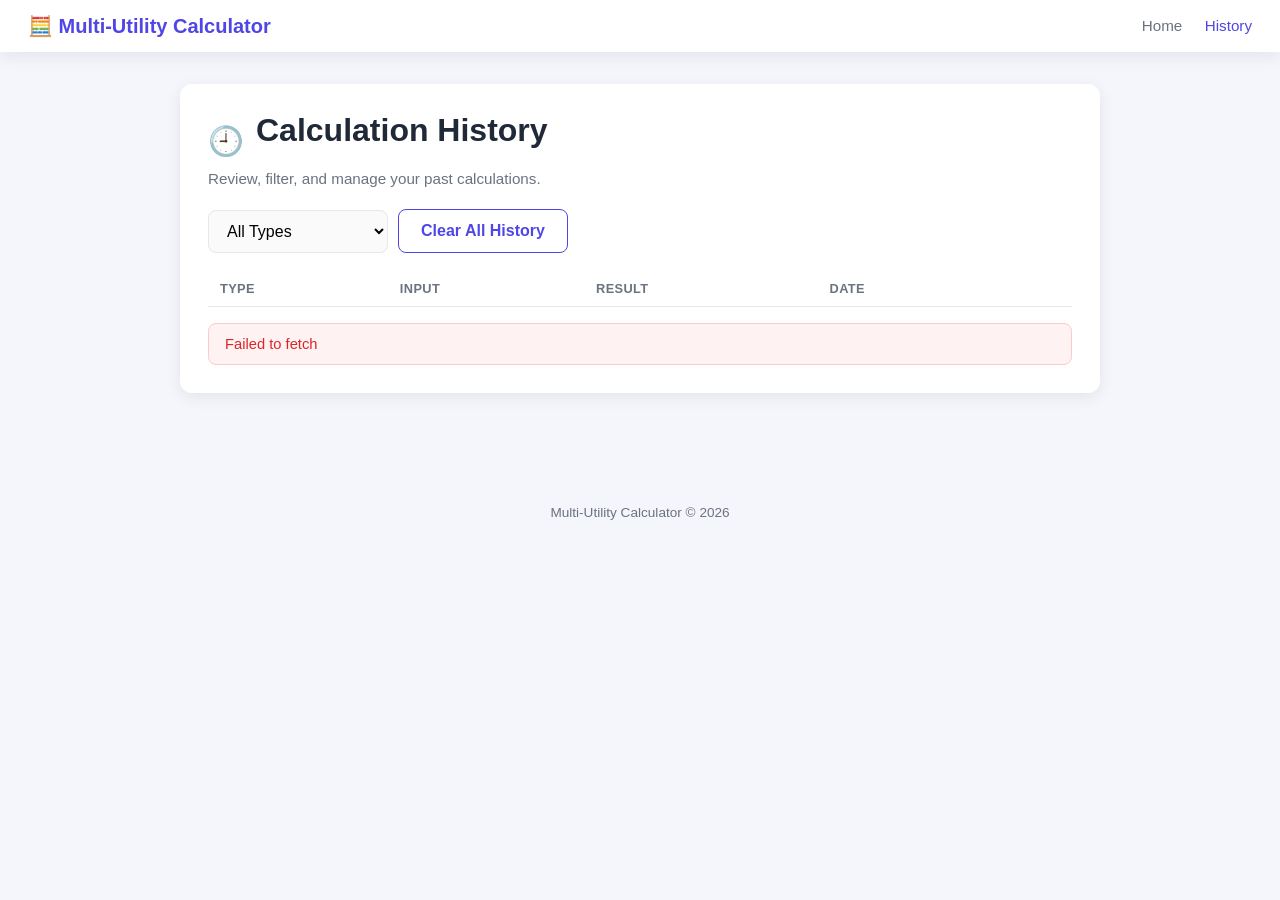
==== frontend/pages/history.html @ 958bb6d9 "Initial commit" ====
<!DOCTYPE html>
<html lang="en">
<head>
    <meta charset="UTF-8">
    <meta name="viewport" content="width=device-width, initial-scale=1.0">
    <title>History | Multi-Utility Calculator</title>
    <link rel="stylesheet" href="../css/style.css">
    <link rel="stylesheet" href="../css/calculator.css">
</head>
<body>
    <div class="navbar">
        <a class="brand" href="../index.html">🧮 Multi-Utility Calculator</a>
        <nav>
            <a href="../index.html">Home</a>
            <a href="history.html" class="active">History</a>
        </nav>
    </div>

    <div class="container">
        <div class="card">
            <div class="calc-header">
                <span class="icon">🕘</span>
                <h1>Calculation History</h1>
            </div>
            <p class="calc-subtitle">Review, filter, and manage your past calculations.</p>

            <div class="filter-bar">
                <select id="filter-type">
                    <option value="">All Types</option>
                    <option value="BASIC">Basic</option>
                    <option value="BMI">BMI</option>
                    <option value="AGE">Age</option>
                    <option value="EMI">EMI</option>
                    <option value="GST">GST</option>
                    <option value="PERCENTAGE">Percentage</option>
                    <option value="DISCOUNT">Discount</option>
                </select>
                <button id="clear-all-btn" class="secondary">Clear All History</button>
            </div>

            <table class="history-table">
                <thead>
                    <tr>
                        <th>Type</th>
                        <th>Input</th>
                        <th>Result</th>
                        <th>Date</th>
                        <th></th>
                    </tr>
                </thead>
                <tbody id="history-body"></tbody>
            </table>

            <div id="empty-state" class="empty-state" style="display:none;">
                No calculations yet. Try one of the calculators!
            </div>

            <div id="error-box" class="error-box"></div>
        </div>
    </div>

    <footer>Multi-Utility Calculator &copy; 2026</footer>

    <script src="../js/api.js"></script>
    <script src="../js/history.js"></script>
</body>
</html>
---- frontend/css/style.css ----
:root {
    --primary: #4f46e5;
    --primary-dark: #4338ca;
    --secondary: #06b6d4;
    --bg: #f5f6fb;
    --surface: #ffffff;
    --text: #1f2937;
    --text-muted: #6b7280;
    --border: #e5e7eb;
    --success: #16a34a;
    --error: #dc2626;
    --radius: 12px;
    --shadow: 0 4px 16px rgba(17, 24, 39, 0.08);
}

* {
    box-sizing: border-box;
}

body {
    margin: 0;
    font-family: 'Segoe UI', Roboto, Helvetica, Arial, sans-serif;
    background: var(--bg);
    color: var(--text);
    min-height: 100vh;
}

a {
    color: inherit;
    text-decoration: none;
}

.navbar {
    display: flex;
    align-items: center;
    justify-content: space-between;
    background: var(--surface);
    padding: 14px 28px;
    box-shadow: var(--shadow);
    position: sticky;
    top: 0;
    z-index: 10;
}

.navbar .brand {
    display: flex;
    align-items: center;
    gap: 10px;
    font-weight: 700;
    font-size: 1.25rem;
    color: var(--primary);
}

.navbar .brand img {
    width: 32px;
    height: 32px;
}

.navbar nav a {
    margin-left: 18px;
    color: var(--text-muted);
    font-weight: 500;
    font-size: 0.95rem;
    transition: color 0.2s;
}

.navbar nav a:hover,
.navbar nav a.active {
    color: var(--primary);
}

.container {
    max-width: 960px;
    margin: 0 auto;
    padding: 32px 20px 64px;
}

.card {
    background: var(--surface);
    border-radius: var(--radius);
    box-shadow: var(--shadow);
    padding: 28px;
    margin-bottom: 24px;
}

.card h1, .card h2 {
    margin-top: 0;
}

.form-group {
    margin-bottom: 18px;
}

label {
    display: block;
    font-weight: 600;
    font-size: 0.9rem;
    margin-bottom: 6px;
    color: var(--text);
}

input, select {
    width: 100%;
    padding: 11px 14px;
    border: 1px solid var(--border);
    border-radius: 8px;
    font-size: 1rem;
    background: #fafafa;
    transition: border-color 0.2s, box-shadow 0.2s;
}

input:focus, select:focus {
    outline: none;
    border-color: var(--primary);
    box-shadow: 0 0 0 3px rgba(79, 70, 229, 0.15);
    background: #fff;
}

button, .btn {
    display: inline-block;
    background: var(--primary);
    color: #fff;
    border: none;
    padding: 12px 22px;
    border-radius: 8px;
    font-size: 1rem;
    font-weight: 600;
    cursor: pointer;
    transition: background 0.2s, transform 0.1s;
}

button:hover, .btn:hover {
    background: var(--primary-dark);
}

button:active {
    transform: scale(0.98);
}

button.secondary {
    background: transparent;
    color: var(--primary);
    border: 1.5px solid var(--primary);
}

button.secondary:hover {
    background: rgba(79, 70, 229, 0.08);
}

.btn-row {
    display: flex;
    gap: 12px;
    flex-wrap: wrap;
}

.result-box {
    margin-top: 20px;
    padding: 18px 20px;
    border-radius: var(--radius);
    background: #eef2ff;
    border: 1px solid #c7d2fe;
    display: none;
}

.result-box.show {
    display: block;
}

.result-box .result-row {
    display: flex;
    justify-content: space-between;
    padding: 6px 0;
    font-size: 1rem;
}

.result-box .result-row .label {
    color: var(--text-muted);
}

.result-box .result-row .value {
    font-weight: 700;
    color: var(--primary-dark);
}

.error-box {
    margin-top: 16px;
    padding: 12px 16px;
    border-radius: 8px;
    background: #fef2f2;
    border: 1px solid #fecaca;
    color: var(--error);
    display: none;
    font-size: 0.92rem;
}

.error-box.show {
    display: block;
}

.grid {
    display: grid;
    grid-template-columns: repeat(auto-fit, minmax(220px, 1fr));
    gap: 18px;
}

.tool-card {
    background: var(--surface);
    border-radius: var(--radius);
    box-shadow: var(--shadow);
    padding: 24px;
    text-align: center;
    transition: transform 0.15s, box-shadow 0.15s;
    cursor: pointer;
}

.tool-card:hover {
    transform: translateY(-4px);
    box-shadow: 0 10px 24px rgba(17, 24, 39, 0.12);
}

.tool-card .icon {
    font-size: 2.2rem;
    margin-bottom: 10px;
}

.tool-card h3 {
    margin: 0 0 6px;
}

.tool-card p {
    margin: 0;
    color: var(--text-muted);
    font-size: 0.88rem;
}

footer {
    text-align: center;
    padding: 24px;
    color: var(--text-muted);
    font-size: 0.85rem;
}

.radio-group {
    display: flex;
    gap: 14px;
    flex-wrap: wrap;
}

.radio-group label {
    display: flex;
    align-items: center;
    gap: 6px;
    font-weight: 500;
    cursor: pointer;
}

.radio-group input {
    width: auto;
}
---- frontend/css/calculator.css ----
.calc-header {
    display: flex;
    align-items: center;
    gap: 12px;
    margin-bottom: 6px;
}

.calc-header .icon {
    font-size: 1.8rem;
}

.calc-subtitle {
    color: var(--text-muted);
    margin-top: -6px;
    margin-bottom: 22px;
    font-size: 0.95rem;
}

.two-col {
    display: grid;
    grid-template-columns: 1fr 1fr;
    gap: 16px;
}

@media (max-width: 560px) {
    .two-col {
        grid-template-columns: 1fr;
    }
}

.badge {
    display: inline-block;
    padding: 4px 12px;
    border-radius: 999px;
    font-size: 0.8rem;
    font-weight: 700;
}

.badge.normal { background: #dcfce7; color: #16a34a; }
.badge.under { background: #fef9c3; color: #a16207; }
.badge.over { background: #fed7aa; color: #c2410c; }
.badge.obese { background: #fecaca; color: #dc2626; }

.history-table {
    width: 100%;
    border-collapse: collapse;
}

.history-table th, .history-table td {
    text-align: left;
    padding: 10px 12px;
    border-bottom: 1px solid var(--border);
    font-size: 0.9rem;
}

.history-table th {
    color: var(--text-muted);
    font-weight: 600;
    font-size: 0.8rem;
    text-transform: uppercase;
    letter-spacing: 0.03em;
}

.history-table .type-tag {
    display: inline-block;
    padding: 3px 10px;
    border-radius: 999px;
    background: #eef2ff;
    color: var(--primary-dark);
    font-size: 0.75rem;
    font-weight: 700;
}

.history-table .del-btn {
    background: transparent;
    color: var(--error);
    border: none;
    padding: 4px 8px;
    font-size: 0.85rem;
    cursor: pointer;
}

.history-table .del-btn:hover {
    text-decoration: underline;
}

.filter-bar {
    display: flex;
    gap: 10px;
    margin-bottom: 18px;
    flex-wrap: wrap;
    align-items: center;
}

.filter-bar select {
    width: auto;
    min-width: 180px;
}

.empty-state {
    text-align: center;
    padding: 40px 20px;
    color: var(--text-muted);
}
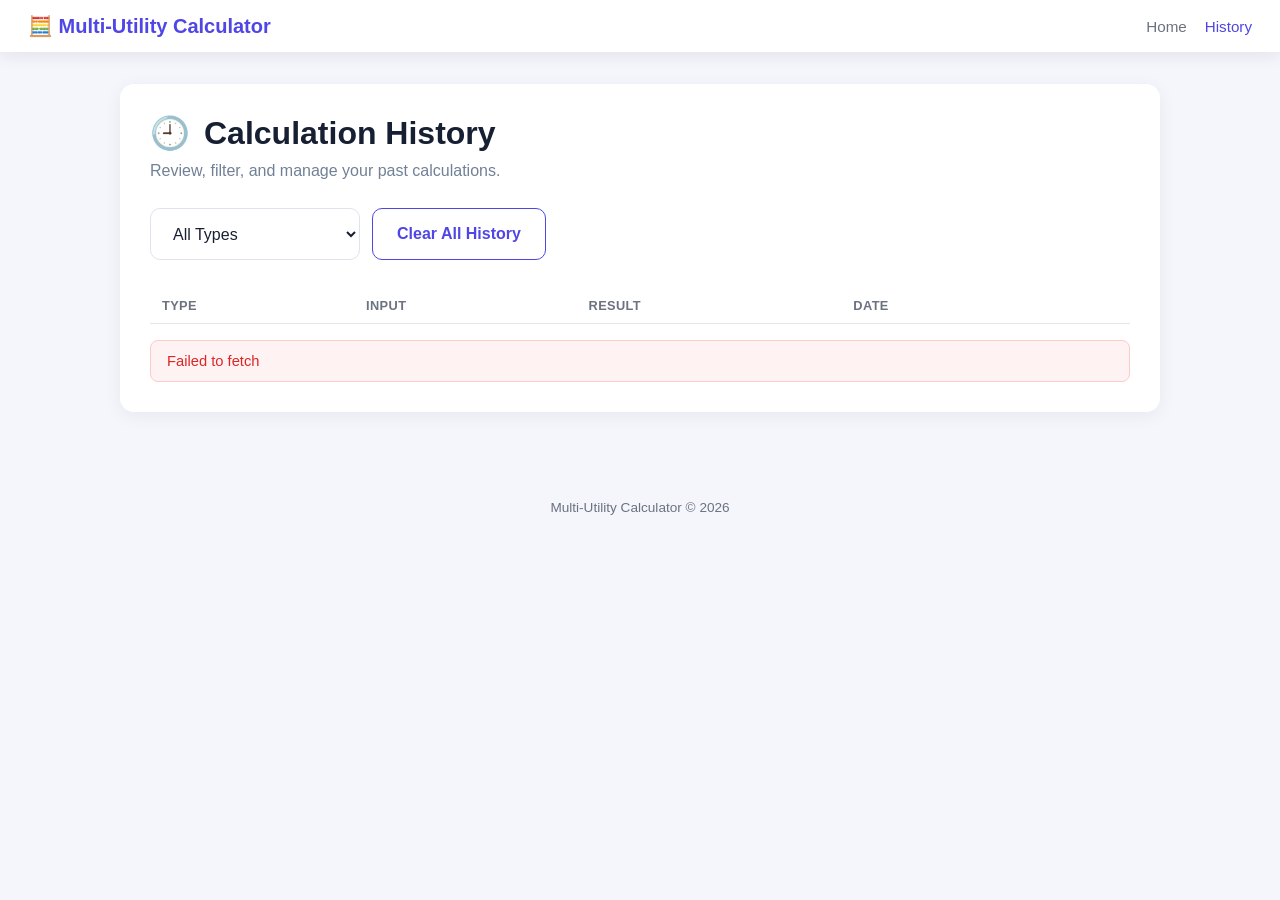
==== commit ef52d47c: "Update history page design" ====
--- a/frontend/pages/history.html
+++ b/frontend/pages/history.html
@@ -3,28 +3,53 @@
 <head>
     <meta charset="UTF-8">
     <meta name="viewport" content="width=device-width, initial-scale=1.0">
+
     <title>History | Multi-Utility Calculator</title>
+
     <link rel="stylesheet" href="../css/style.css">
     <link rel="stylesheet" href="../css/calculator.css">
 </head>
+
 <body>
+
+    <!-- ================= NAVBAR ================= -->
     <div class="navbar">
-        <a class="brand" href="../index.html">🧮 Multi-Utility Calculator</a>
+
+        <a class="brand" href="../index.html">
+            🧮 Multi-Utility Calculator
+        </a>
+
         <nav>
             <a href="../index.html">Home</a>
             <a href="history.html" class="active">History</a>
         </nav>
+
     </div>
 
-    <div class="container">
-        <div class="card">
-            <div class="calc-header">
-                <span class="icon">🕘</span>
-                <h1>Calculation History</h1>
+
+    <!-- ================= MAIN CONTENT ================= -->
+    <main class="container">
+
+        <section class="history-card">
+
+            <!-- History Header -->
+            <div class="history-header">
+
+                <h1 class="history-title">
+                    <span class="history-icon">🕘</span>
+                    Calculation History
+                </h1>
+
+                <p class="history-subtitle">
+                    Review, filter, and manage your past calculations.
+                </p>
+
             </div>
-            <p class="calc-subtitle">Review, filter, and manage your past calculations.</p>
 
-            <div class="filter-bar">
+
+            <!-- Filter Controls -->
+            <div class="history-controls">
+
                 <select id="filter-type">
                     <option value="">All Types</option>
                     <option value="BASIC">Basic</option>
@@ -35,33 +60,80 @@
                     <option value="PERCENTAGE">Percentage</option>
                     <option value="DISCOUNT">Discount</option>
                 </select>
-                <button id="clear-all-btn" class="secondary">Clear All History</button>
+
+                <button
+                    type="button"
+                    id="clear-all-btn"
+                    class="clear-history-btn">
+                    Clear All History
+                </button>
+
             </div>
 
-            <table class="history-table">
-                <thead>
-                    <tr>
-                        <th>Type</th>
-                        <th>Input</th>
-                        <th>Result</th>
-                        <th>Date</th>
-                        <th></th>
-                    </tr>
-                </thead>
-                <tbody id="history-body"></tbody>
-            </table>
 
-            <div id="empty-state" class="empty-state" style="display:none;">
-                No calculations yet. Try one of the calculators!
+            <!-- History Table -->
+            <div class="history-table-wrapper">
+
+                <table class="history-table">
+
+                    <thead>
+                        <tr>
+                            <th>Type</th>
+                            <th>Input</th>
+                            <th>Result</th>
+                            <th>Date</th>
+                            <th></th>
+                        </tr>
+                    </thead>
+
+                    <tbody id="history-body">
+                        <!-- history.js inserts rows here -->
+                    </tbody>
+
+                </table>
+
             </div>
 
-            <div id="error-box" class="error-box"></div>
-        </div>
-    </div>
 
-    <footer>Multi-Utility Calculator &copy; 2026</footer>
+            <!-- Empty State -->
+            <div
+                id="empty-state"
+                class="empty-history"
+                style="display: none;">
 
+                <div class="empty-history-icon">
+                    🕘
+                </div>
+
+                <h3>No calculations yet</h3>
+
+                <p>
+                    Try one of the calculators to see your history here.
+                </p>
+
+            </div>
+
+
+            <!-- Error -->
+            <div
+                id="error-box"
+                class="error-box">
+            </div>
+
+        </section>
+
+    </main>
+
+
+    <!-- ================= FOOTER ================= -->
+    <footer>
+        Multi-Utility Calculator &copy; 2026
+    </footer>
+
+
+    <!-- ================= JAVASCRIPT ================= -->
     <script src="../js/api.js"></script>
     <script src="../js/history.js"></script>
+
 </body>
-</html>
+</html>
--- a/frontend/css/style.css
+++ b/frontend/css/style.css
@@ -1,53 +1,105 @@
+/* =========================================
+   ROOT VARIABLES
+   ========================================= */
+
 :root {
     --primary: #4f46e5;
     --primary-dark: #4338ca;
     --secondary: #06b6d4;
+
     --bg: #f5f6fb;
     --surface: #ffffff;
+
     --text: #1f2937;
     --text-muted: #6b7280;
+
     --border: #e5e7eb;
+
     --success: #16a34a;
     --error: #dc2626;
+
     --radius: 12px;
+
     --shadow: 0 4px 16px rgba(17, 24, 39, 0.08);
 }
+
+
+/* =========================================
+   RESET
+   ========================================= */
 
 * {
     box-sizing: border-box;
 }
 
+html {
+    scroll-behavior: smooth;
+}
+
 body {
     margin: 0;
-    font-family: 'Segoe UI', Roboto, Helvetica, Arial, sans-serif;
+
+    font-family:
+        'Segoe UI',
+        Roboto,
+        Helvetica,
+        Arial,
+        sans-serif;
+
     background: var(--bg);
+
     color: var(--text);
+
     min-height: 100vh;
 }
+
+
+/* =========================================
+   LINKS
+   ========================================= */
 
 a {
     color: inherit;
     text-decoration: none;
 }
 
+
+/* =========================================
+   NAVBAR
+   ========================================= */
+
 .navbar {
     display: flex;
+
     align-items: center;
     justify-content: space-between;
+
     background: var(--surface);
+
     padding: 14px 28px;
+
     box-shadow: var(--shadow);
+
     position: sticky;
     top: 0;
-    z-index: 10;
-}
+
+    z-index: 100;
+}
+
+
+/* Brand */
 
 .navbar .brand {
     display: flex;
+
     align-items: center;
+
     gap: 10px;
+
     font-weight: 700;
+
     font-size: 1.25rem;
+
     color: var(--primary);
 }
 
@@ -56,12 +108,25 @@
     height: 32px;
 }
 
+
+/* Navigation */
+
+.navbar nav {
+    display: flex;
+
+    align-items: center;
+}
+
 .navbar nav a {
     margin-left: 18px;
+
     color: var(--text-muted);
+
     font-weight: 500;
+
     font-size: 0.95rem;
-    transition: color 0.2s;
+
+    transition: color 0.2s ease;
 }
 
 .navbar nav a:hover,
@@ -69,23 +134,45 @@
     color: var(--primary);
 }
 
+
+/* =========================================
+   MAIN CONTAINER
+   ========================================= */
+
 .container {
-    max-width: 960px;
+    max-width: 1080px;
+
     margin: 0 auto;
+
     padding: 32px 20px 64px;
 }
+
+
+/* =========================================
+   GENERAL CARD
+   ========================================= */
 
 .card {
     background: var(--surface);
+
     border-radius: var(--radius);
+
     box-shadow: var(--shadow);
+
     padding: 28px;
+
     margin-bottom: 24px;
 }
 
-.card h1, .card h2 {
+.card h1,
+.card h2 {
     margin-top: 0;
 }
+
+
+/* =========================================
+   FORMS
+   ========================================= */
 
 .form-group {
     margin-bottom: 18px;
@@ -93,43 +180,79 @@
 
 label {
     display: block;
+
     font-weight: 600;
+
     font-size: 0.9rem;
+
     margin-bottom: 6px;
+
     color: var(--text);
 }
 
-input, select {
+input,
+select {
     width: 100%;
+
     padding: 11px 14px;
+
     border: 1px solid var(--border);
+
     border-radius: 8px;
+
     font-size: 1rem;
+
     background: #fafafa;
-    transition: border-color 0.2s, box-shadow 0.2s;
-}
-
-input:focus, select:focus {
+
+    transition:
+        border-color 0.2s,
+        box-shadow 0.2s;
+}
+
+input:focus,
+select:focus {
     outline: none;
+
     border-color: var(--primary);
-    box-shadow: 0 0 0 3px rgba(79, 70, 229, 0.15);
-    background: #fff;
-}
-
-button, .btn {
+
+    box-shadow:
+        0 0 0 3px rgba(79, 70, 229, 0.15);
+
+    background: #ffffff;
+}
+
+
+/* =========================================
+   BUTTONS
+   ========================================= */
+
+button,
+.btn {
     display: inline-block;
+
     background: var(--primary);
-    color: #fff;
+
+    color: #ffffff;
+
     border: none;
+
     padding: 12px 22px;
+
     border-radius: 8px;
+
     font-size: 1rem;
+
     font-weight: 600;
+
     cursor: pointer;
-    transition: background 0.2s, transform 0.1s;
-}
-
-button:hover, .btn:hover {
+
+    transition:
+        background 0.2s,
+        transform 0.1s;
+}
+
+button:hover,
+.btn:hover {
     background: var(--primary-dark);
 }
 
@@ -139,7 +262,9 @@
 
 button.secondary {
     background: transparent;
+
     color: var(--primary);
+
     border: 1.5px solid var(--primary);
 }
 
@@ -147,18 +272,35 @@
     background: rgba(79, 70, 229, 0.08);
 }
 
+
+/* =========================================
+   BUTTON ROW
+   ========================================= */
+
 .btn-row {
     display: flex;
+
     gap: 12px;
+
     flex-wrap: wrap;
 }
+
+
+/* =========================================
+   RESULT BOX
+   ========================================= */
 
 .result-box {
     margin-top: 20px;
+
     padding: 18px 20px;
+
     border-radius: var(--radius);
+
     background: #eef2ff;
+
     border: 1px solid #c7d2fe;
+
     display: none;
 }
 
@@ -168,8 +310,11 @@
 
 .result-box .result-row {
     display: flex;
+
     justify-content: space-between;
+
     padding: 6px 0;
+
     font-size: 1rem;
 }
 
@@ -179,17 +324,30 @@
 
 .result-box .result-row .value {
     font-weight: 700;
+
     color: var(--primary-dark);
 }
+
+
+/* =========================================
+   ERROR BOX
+   ========================================= */
 
 .error-box {
     margin-top: 16px;
+
     padding: 12px 16px;
+
     border-radius: 8px;
+
     background: #fef2f2;
+
     border: 1px solid #fecaca;
+
     color: var(--error);
+
     display: none;
+
     font-size: 0.92rem;
 }
 
@@ -197,29 +355,53 @@
     display: block;
 }
 
+
+/* =========================================
+   CALCULATOR GRID
+   ========================================= */
+
 .grid {
     display: grid;
-    grid-template-columns: repeat(auto-fit, minmax(220px, 1fr));
+
+    grid-template-columns:
+        repeat(auto-fit, minmax(220px, 1fr));
+
     gap: 18px;
 }
+
+
+/* =========================================
+   TOOL CARD
+   ========================================= */
 
 .tool-card {
     background: var(--surface);
+
     border-radius: var(--radius);
+
     box-shadow: var(--shadow);
+
     padding: 24px;
+
     text-align: center;
-    transition: transform 0.15s, box-shadow 0.15s;
+
+    transition:
+        transform 0.15s,
+        box-shadow 0.15s;
+
     cursor: pointer;
 }
 
 .tool-card:hover {
     transform: translateY(-4px);
-    box-shadow: 0 10px 24px rgba(17, 24, 39, 0.12);
+
+    box-shadow:
+        0 10px 24px rgba(17, 24, 39, 0.12);
 }
 
 .tool-card .icon {
     font-size: 2.2rem;
+
     margin-bottom: 10px;
 }
 
@@ -229,31 +411,474 @@
 
 .tool-card p {
     margin: 0;
+
     color: var(--text-muted);
+
     font-size: 0.88rem;
 }
+
+
+/* =========================================
+   FOOTER
+   ========================================= */
 
 footer {
     text-align: center;
+
     padding: 24px;
+
     color: var(--text-muted);
+
     font-size: 0.85rem;
 }
+
+
+/* =========================================
+   RADIO GROUP
+   ========================================= */
 
 .radio-group {
     display: flex;
+
     gap: 14px;
+
     flex-wrap: wrap;
 }
 
 .radio-group label {
     display: flex;
+
     align-items: center;
+
     gap: 6px;
+
     font-weight: 500;
+
     cursor: pointer;
 }
 
 .radio-group input {
     width: auto;
 }
+
+
+/* =================================================
+   HISTORY PAGE
+   ================================================= */
+
+
+/* History Main Card */
+
+.history-card {
+    width: 100%;
+
+    background: #ffffff;
+
+    border-radius: 14px;
+
+    padding: 30px;
+
+    box-shadow:
+        0 4px 18px rgba(17, 24, 39, 0.06);
+}
+
+
+/* History Header */
+
+.history-header {
+    margin-bottom: 28px;
+}
+
+.history-title {
+    display: flex;
+
+    align-items: center;
+
+    gap: 14px;
+
+    margin: 0 0 10px;
+
+    font-size: 2rem;
+
+    font-weight: 700;
+
+    color: #172033;
+}
+
+.history-icon {
+    font-size: 2rem;
+}
+
+.history-subtitle {
+    margin: 0;
+
+    color: #718096;
+
+    font-size: 1rem;
+}
+
+
+/* =========================================
+   HISTORY CONTROLS
+   ========================================= */
+
+.history-controls {
+    display: flex;
+
+    align-items: center;
+
+    gap: 12px;
+
+    margin-bottom: 28px;
+
+    flex-wrap: wrap;
+}
+
+.history-controls select {
+    width: 210px;
+
+    height: 52px;
+
+    padding:
+        0 18px;
+
+    background: #ffffff;
+
+    border: 1px solid #dfe3eb;
+
+    border-radius: 10px;
+
+    color: #172033;
+
+    font-size: 1rem;
+
+    cursor: pointer;
+}
+
+
+/* Clear History Button */
+
+.clear-history-btn {
+    height: 52px;
+
+    padding: 0 24px;
+
+    background: #ffffff;
+
+    color: #4f46e5;
+
+    border: 1.5px solid #4f46e5;
+
+    border-radius: 10px;
+
+    font-size: 1rem;
+
+    font-weight: 600;
+
+    cursor: pointer;
+
+    transition:
+        background 0.2s ease,
+        color 0.2s ease;
+}
+
+.clear-history-btn:hover {
+    background: #eef2ff;
+
+    color: #4338ca;
+}
+
+
+/* =========================================
+   HISTORY TABLE
+   ========================================= */
+
+.history-table-wrapper {
+    width: 100%;
+
+    overflow-x: auto;
+}
+
+.history-table {
+    width: 100%;
+
+    min-width: 760px;
+
+    border-collapse: collapse;
+}
+
+
+/* Table Header */
+
+.history-table th {
+    padding: 14px;
+
+    text-align: left;
+
+    color: #64748b;
+
+    font-size: 0.82rem;
+
+    font-weight: 600;
+
+    text-transform: uppercase;
+
+    letter-spacing: 0.04em;
+
+    border-bottom:
+        1px solid #e5e7eb;
+}
+
+
+/* Table Cells */
+
+.history-table td {
+    padding: 18px 14px;
+
+    color: #26344d;
+
+    font-size: 0.92rem;
+
+    vertical-align: middle;
+
+    border-bottom:
+        1px solid #e5e7eb;
+}
+
+
+/* Row Hover */
+
+.history-table tbody tr {
+    transition: background 0.15s ease;
+}
+
+.history-table tbody tr:hover {
+    background: #fafbff;
+}
+
+
+/* =========================================
+   HISTORY TYPE BADGE
+   ========================================= */
+
+.history-type {
+    display: inline-flex;
+
+    align-items: center;
+
+    justify-content: center;
+
+    padding: 5px 12px;
+
+    border-radius: 999px;
+
+    background: #eef2ff;
+
+    color: #4f46e5;
+
+    font-size: 0.78rem;
+
+    font-weight: 700;
+
+    text-transform: uppercase;
+}
+
+
+/* =========================================
+   HISTORY INPUT / RESULT
+   ========================================= */
+
+.history-input,
+.history-result {
+    color: #26344d;
+
+    word-break: break-word;
+}
+
+.history-result {
+    font-weight: 500;
+}
+
+
+/* =========================================
+   HISTORY DATE
+   ========================================= */
+
+.history-date {
+    color: #26344d;
+
+    line-height: 1.5;
+
+    white-space: nowrap;
+}
+
+
+/* =========================================
+   DELETE BUTTON
+   ========================================= */
+
+.delete-history-btn {
+    background: transparent;
+
+    color: #dc2626;
+
+    border: none;
+
+    padding: 6px 4px;
+
+    font-size: 0.9rem;
+
+    font-weight: 600;
+
+    cursor: pointer;
+}
+
+.delete-history-btn:hover {
+    background: transparent;
+
+    color: #b91c1c;
+}
+
+
+/* =========================================
+   EMPTY HISTORY
+   ========================================= */
+
+.empty-history {
+    text-align: center;
+
+    padding: 60px 20px;
+
+    color: #6b7280;
+}
+
+.empty-history-icon {
+    font-size: 3rem;
+
+    margin-bottom: 12px;
+}
+
+.empty-history h3 {
+    margin: 0 0 8px;
+
+    color: #1f2937;
+}
+
+.empty-history p {
+    margin: 0;
+}
+
+
+/* =========================================
+   MOBILE RESPONSIVE
+   ========================================= */
+
+@media (max-width: 768px) {
+
+    /* Navbar */
+
+    .navbar {
+        padding: 14px 18px;
+    }
+
+    .navbar .brand {
+        font-size: 1.05rem;
+    }
+
+    .navbar nav a {
+        margin-left: 12px;
+
+        font-size: 0.9rem;
+    }
+
+
+    /* Container */
+
+    .container {
+        padding:
+            20px 14px 50px;
+    }
+
+
+    /* History Card */
+
+    .history-card {
+        padding:
+            22px 14px 35px;
+
+        border-radius: 12px;
+    }
+
+
+    /* History Title */
+
+    .history-title {
+        font-size: 1.6rem;
+    }
+
+    .history-icon {
+        font-size: 1.6rem;
+    }
+
+    .history-subtitle {
+        font-size: 0.92rem;
+    }
+
+
+    /* Controls */
+
+    .history-controls {
+        flex-direction: column;
+
+        align-items: stretch;
+    }
+
+    .history-controls select {
+        width: 100%;
+    }
+
+    .clear-history-btn {
+        width: 100%;
+    }
+
+
+    /* Table */
+
+    .history-table-wrapper {
+        overflow-x: auto;
+    }
+
+    .history-table {
+        min-width: 760px;
+    }
+}
+
+
+/* =========================================
+   SMALL MOBILE
+   ========================================= */
+
+@media (max-width: 480px) {
+
+    .navbar {
+        padding: 12px 14px;
+    }
+
+    .navbar .brand {
+        font-size: 0.95rem;
+    }
+
+    .navbar nav a {
+        margin-left: 8px;
+
+        font-size: 0.82rem;
+    }
+
+    .history-title {
+        font-size: 1.4rem;
+    }
+
+    .history-subtitle {
+        font-size: 0.88rem;
+    }
+}
